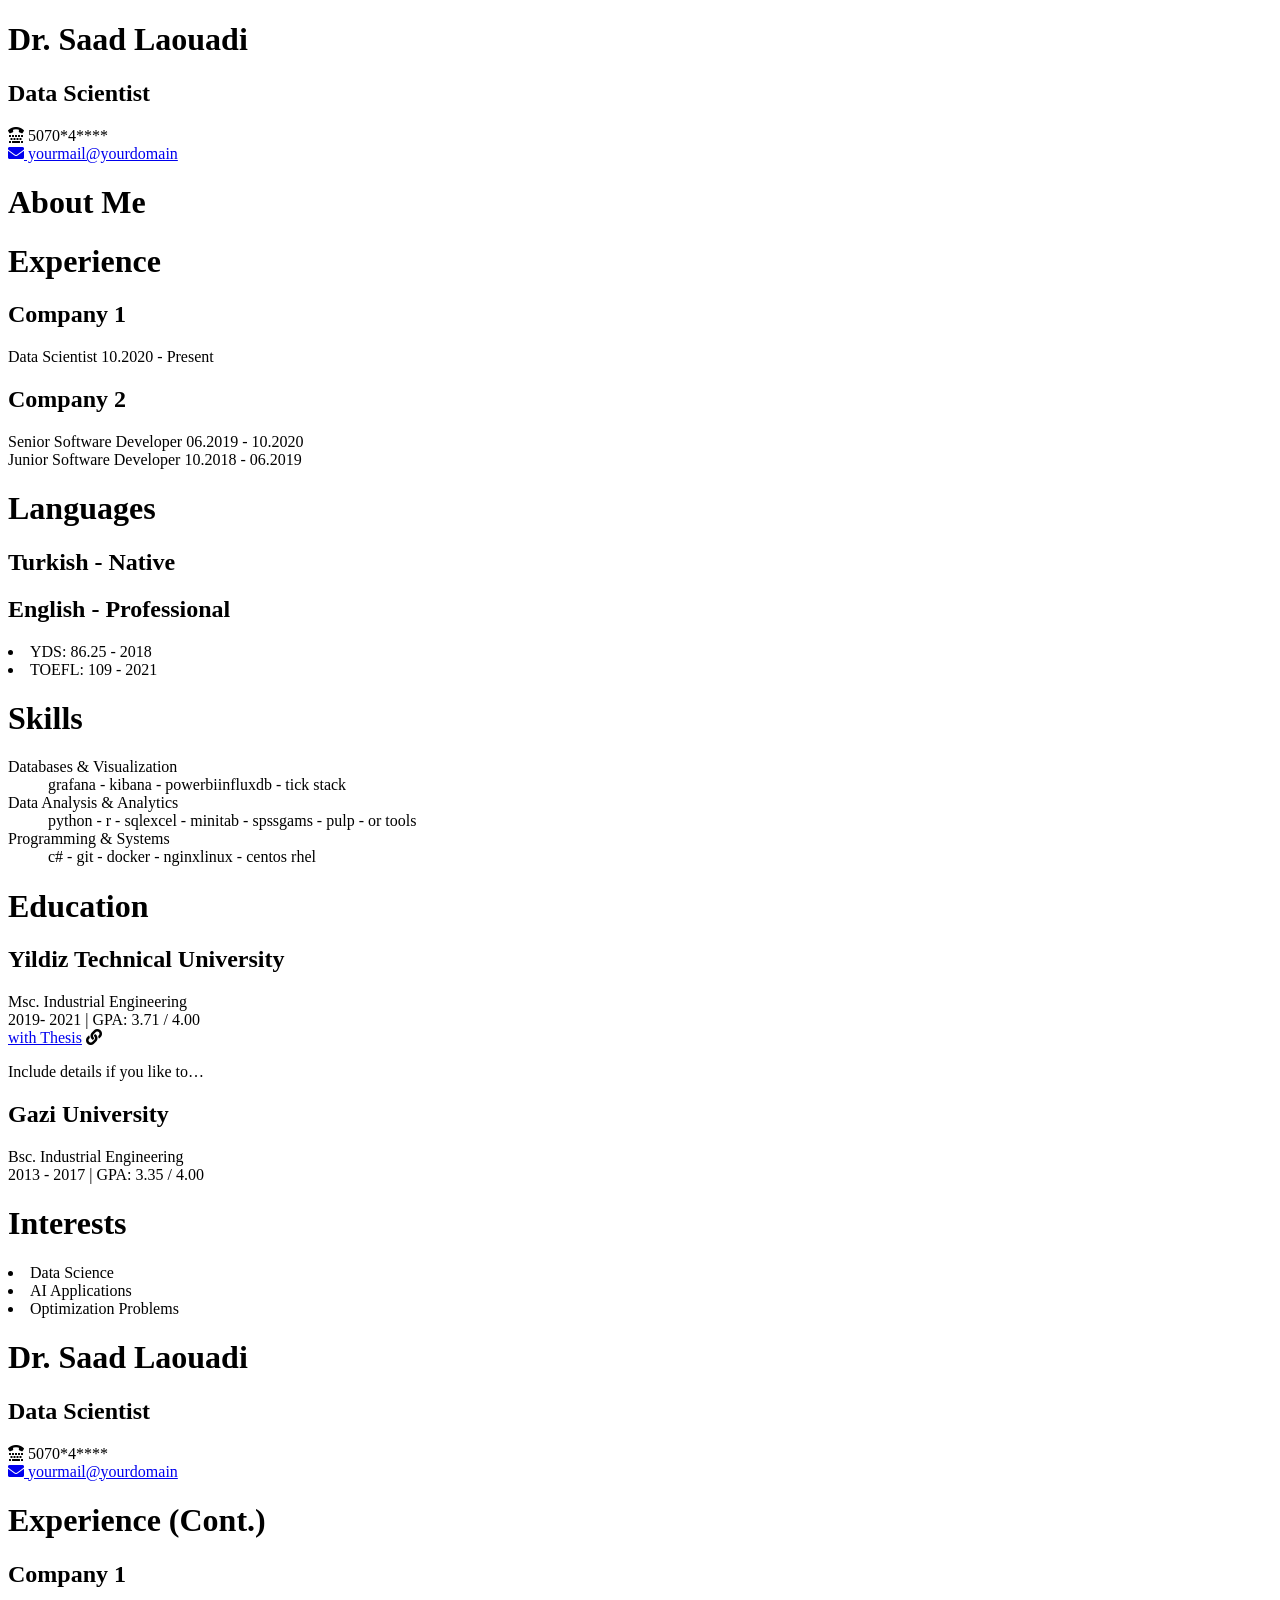
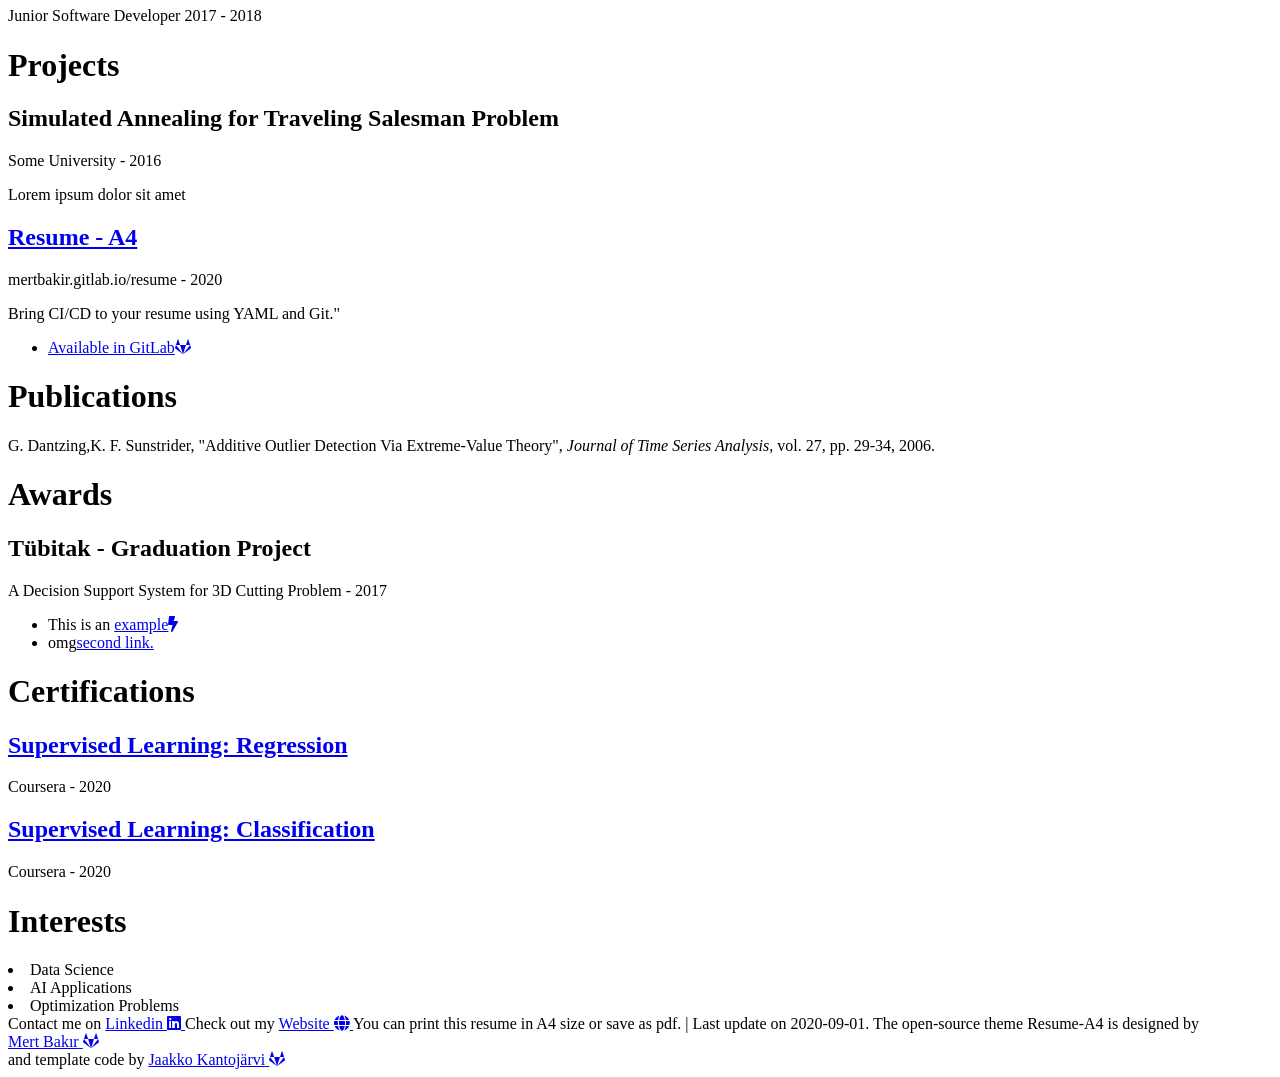
==== site/public/index.html @ 3be7fb20 "Initial commit" ====
<!DOCTYPE html>
<html lang="en-us"><script src="/Saad-Laouadi-CV/livereload.js?mindelay=10&amp;v=2&amp;port=1313&amp;path=Saad-Laouadi-CV/livereload" data-no-instant defer></script><!DOCTYPE html>

<head>
	<meta name="generator" content="Hugo 0.128.2">
	<meta charset="utf-8">
	<meta http-equiv="X-UA-Compatible" content="IE=edge" />
	
	<link rel="stylesheet" href="/Saad-Laouadi-CV/css/main.min.9114ffd06efb35f3c2f855565f1bdab0dbf80c9dc89b567f5fcac468bb9017ea.css" />
	<link href="https://fonts.googleapis.com/css2?family=PT+Sans:wght@400;700&display=swap" rel="stylesheet">
	
	<link rel="stylesheet" href="https://cdnjs.cloudflare.com/ajax/libs/font-awesome/5.14.0/css/all.min.css" integrity="sha512-1PKOgIY59xJ8Co8+NE6FZ+LOAZKjy+KY8iq0G4B3CyeY6wYHN3yt9PW0XpSriVlkMXe40PTKnXrLnZ9+fkDaog==" crossorigin="anonymous" />
	
	
	
		
		<link rel="stylesheet" href="/Saad-Laouadi-CV/css/custom.min.e2ff3cd4bcbbc50d6b25bc4687255dd1fc57a787f6c7cb4ed393736b7c77bb06.css" />
		
	
	<title itemprop="name">Saad Laouadi CV</title>
</head>

<body>
	
	
	
	<main class="paper">
		<div class="grid">
			<header class="flex-row">
				<div class="title">
	
		<h1 class="name">Dr. Saad Laouadi</h1>
		<h2 class="tagline">Data Scientist</h2>
		
	
</div>
	

	<div class="title">
	
    <span class="contact"><i class="fas fa-tty"></i> 5070*4****<br><a href="mailto:yourmail@yourdomain" class="no-external-icon"><i class="fas fa-envelope"></i> yourmail@yourdomain</a></span>
	</div>

			</header><div class="left-column">
				
					<div class="section section-about"><h1 class="section-title">About Me</h1>

	<p></p>


</div>

				
					<div class="section section-experience"><h1 class="section-title">Experience</h1>

<div class="item group">
	<h2 class="item-title">Company 1</h2>
	
	<div class="item">
		<div class="flex-row">
			<span class="job-title">Data Scientist</span>
			<span class="soft-color">10.2020 -  Present</span>
		</div>
	</div>
	
</div>
<div class="item group">
	<h2 class="item-title">Company 2</h2>
	
	<div class="item">
		<div class="flex-row">
			<span class="job-title">Senior Software Developer</span>
			<span class="soft-color">06.2019 - 10.2020</span>
		</div>
	</div>
	
	<div class="item">
		<div class="flex-row">
			<span class="job-title">Junior Software Developer</span>
			<span class="soft-color">10.2018 - 06.2019</span>
		</div>
	</div>
	
</div>

</div>

				
			</div>

			<div class="right-column">
				
					<div class="section section-languages"><h1 class="section-title">Languages</h1>
<div class="item">
	<h2 class="item-title">Turkish<span> - Native</span>
	</h2>
	
</div>

<div class="item">
	<h2 class="item-title">English<span> - Professional</span>
	</h2>
	
	<li>YDS: 86.25 - 2018</li>
	
	<li>TOEFL: 109 - 2021</li>
	
</div>

</div>

				
					<div class="section section-skills"><h1 class="section-title">Skills</h1><div class="item">
		<dl>
			
			<dt>Databases &amp; Visualization</dt>
			<dd><span>grafana - kibana - powerbi</span><span>influxdb - tick stack</span></dd>
			
			<dt>Data Analysis &amp; Analytics</dt>
			<dd><span>python - r - sql</span><span>excel - minitab - spss</span><span>gams - pulp - or tools</span></dd>
			
			<dt>Programming &amp; Systems</dt>
			<dd><span>c# - git - docker - nginx</span><span>linux - centos rhel</span></dd>
			
		</dl>
	</div></div>

				
					<div class="section section-education"><h1 class="section-title">Education</h1>






	






<div class="item"><h2 class="item-title">Yildiz Technical University</h2><span>Msc. Industrial Engineering</span><br>
	
	
	

	<span>2019- 2021 | GPA: 3.71 / 4.00</span><br><span><a class="no-external-icon" href="https://...">with Thesis</a></span>
			<i class="fas fa-link"></i><br>

	<p>Include details if you like to&hellip;</p>


	
</div>

<div class="item"><h2 class="item-title">Gazi University</h2><span>Bsc. Industrial Engineering</span><br>
	
	
	

	<span>2013 - 2017 | GPA: 3.35 / 4.00</span>
</div>

</div>

				
					<div class="section section-interests"><h1 class="section-title">Interests</h1><div class="item">
	<li>Data Science</li><li>AI Applications</li><li>Optimization Problems</li>
	</div></div>

				
			</div></div>
	</main>
	
	
	<main class="paper">
		<div class="grid">
			<header class="flex-row">
				<div class="title">
	
		<h1 class="name">Dr. Saad Laouadi</h1>
		<h2 class="tagline">Data Scientist</h2>
		
	
</div>
	

	<div class="title">
	
    <span class="contact"><i class="fas fa-tty"></i> 5070*4****<br><a href="mailto:yourmail@yourdomain" class="no-external-icon"><i class="fas fa-envelope"></i> yourmail@yourdomain</a></span>
	</div>

			</header><div class="single-column"><div class="section section-experience"><h1 class="section-title">Experience (Cont.)</h1>



<div class="item group">
	<h2 class="item-title">Company 1</h2>
	
	<div class="item">
		<div class="flex-row">
			<span class="job-title">Junior Software Developer</span>
			<span class="soft-color">2017 - 2018</span>
		</div>
	</div>
	
</div>
</div>
<div class="section section-projects"><h1 class="section-title">Projects</h1>
<div class="item">
	<h2 class="item-title">
		
		Simulated Annealing for Traveling Salesman Problem</h2>
	<span>Some University - 2016</span>
	

	<p>Lorem ipsum dolor sit amet</p>


	
</div>

<div class="item">
	<h2 class="item-title">
		
		<a class="no-external-icon" href="https://gitlab.com/mertbakir/resume-a4">Resume - A4</a></h2>
	<span>mertbakir.gitlab.io/resume - 2020</span>
	

	<p>Bring CI/CD to your resume using YAML and Git.&quot;</p>


	
	<ul>
		<li><a href="https://gitlab.com/mertbakir/resume-a4" class="no-external-icon">Available in GitLab<i class="fab fa-gitlab"></i></a></li>
	</ul>
	
</div>

</div>
<div class="section section-publications"><h1 class="section-title">Publications</h1>
<div class="item">
	
	
		<span>G. Dantzing,K. F. Sunstrider,</span>
		<span>"Additive Outlier Detection Via Extreme-Value Theory",</span>
		<span><i>Journal of Time Series Analysis</i>, vol. 27, pp. 29-34,</span>
		<span>2006</span>.
</div>

</div>
<div class="section section-awards"><h1 class="section-title">Awards</h1>
<div class="item">
	<h2 class="item-title">
		
		Tübitak - Graduation Project</h2>
	<span>A Decision Support System for 3D Cutting Problem - 2017</span>
	
	
	<ul>
		<li>This is an <a href="https://mertbakir.gitlab.io" class="no-external-icon">example<i class="fas fa-bolt"></i></a>
		<li>omg<a href="https://esdfdsfdsf" class="no-external-icon">second link.<i class="-"></i></a></li>
	</ul>
	
</div>

</div>
<div class="section section-certificates"><h1 class="section-title">Certifications</h1>
<div class="item">
	<h2 class="item-title">
		
		<a class="no-external-icon" href="https://xkcd.com/605/">Supervised Learning: Regression</a></h2>
	<span>Coursera - 2020</span>
	
	
</div>

<div class="item">
	<h2 class="item-title">
		
		<a class="no-external-icon" href="https://xkcd.com/388/">Supervised Learning: Classification</a></h2>
	<span>Coursera - 2020</span>
	
	
</div>

</div>
<div class="section section-interests"><h1 class="section-title">Interests</h1><div class="item">
	<li>Data Science</li><li>AI Applications</li><li>Optimization Problems</li>
	</div></div>
</div></div>
	</main>
	

	
	<footer>
		
<span class="footer-item">
	
	<span class="footer-link">
		Contact me on
		<a href="https://linkedin.com/in/mertbakir/" class="no-external-icon">
			<span>Linkedin </span>
			<i class="fab fa-linkedin"></i>
		</a>
	</span>
	
	<span class="footer-link">
		Check out my
		<a href="https://mertbakir.gitlab.io/about/" class="no-external-icon">
			<span>Website </span>
			<i class="fas fa-globe"></i>
		</a>
	</span>
	
</span>


<span class="footer-item">
	You can print this resume in A4 size or save as pdf. | Last update on 2020-09-01.
</span>


<span class="footer-item" id="credits">
	<span>The open-source theme Resume-A4 is designed by</span>
	<a href="https://gitlab.com/mertbakir/resume-A4" class="no-external-icon"><span>Mert&nbsp;Bakır</span>&nbsp;<i class="fab fa-gitlab"></i></a>
	<br>
	<span>and template code by</span>
	<a href="https://gitlab.com/raphendyr/hugo-theme-resume-A4" class="no-external-icon"><span>Jaakko&nbsp;Kantojärvi</span>&nbsp;<i class="fab fa-gitlab"></i></a>
</span>


	</footer>
	
</body>
</html>
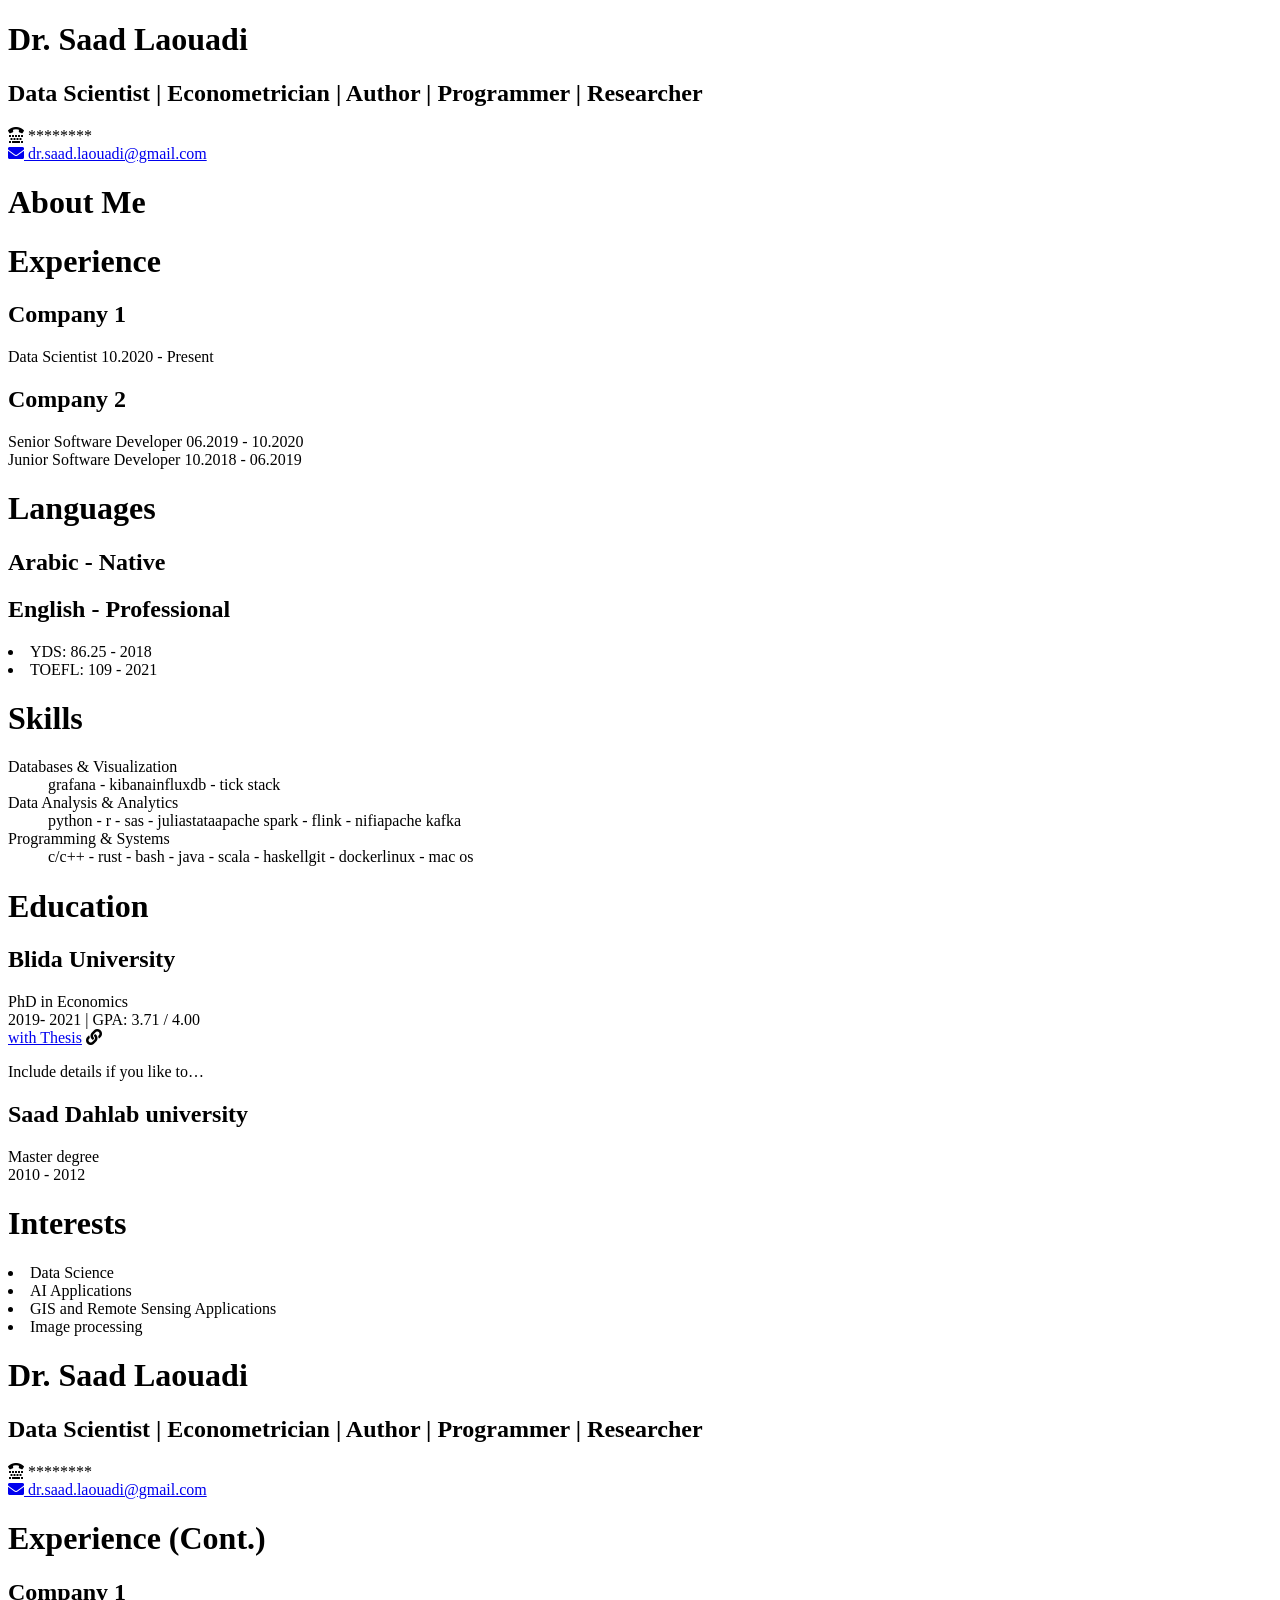
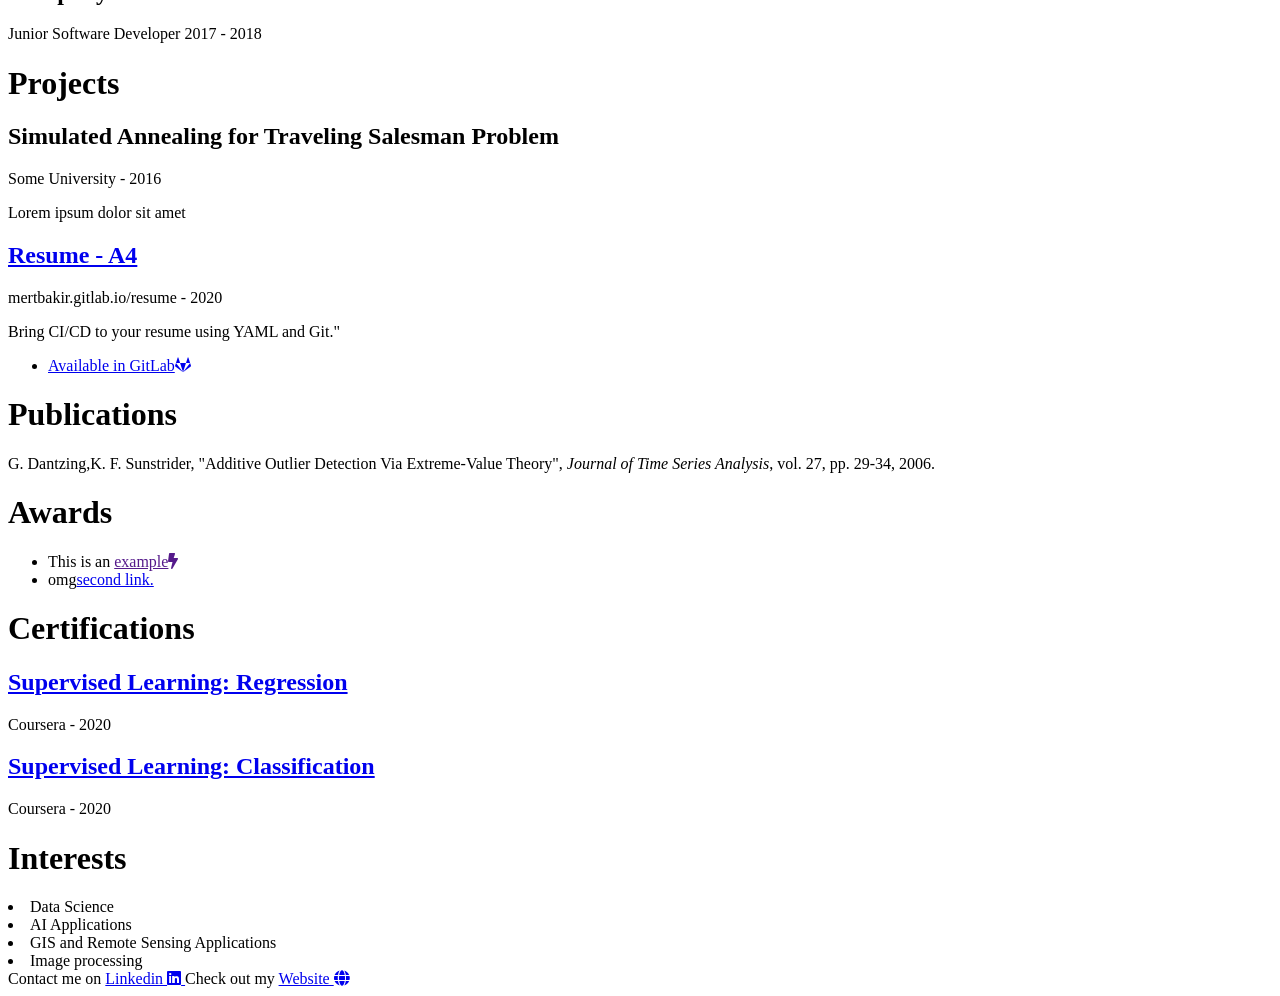
==== commit 0ad9544e: "Update" ====
--- a/site/public/index.html
+++ b/site/public/index.html
@@ -1,12 +1,12 @@
 <!DOCTYPE html>
-<html lang="en-us"><script src="/Saad-Laouadi-CV/livereload.js?mindelay=10&amp;v=2&amp;port=1313&amp;path=Saad-Laouadi-CV/livereload" data-no-instant defer></script><!DOCTYPE html>
+<html lang="en-us"><script src="/saad-laouadi-cv/livereload.js?mindelay=10&amp;v=2&amp;port=1313&amp;path=saad-laouadi-cv/livereload" data-no-instant defer></script><!DOCTYPE html>
 
 <head>
 	<meta name="generator" content="Hugo 0.128.2">
 	<meta charset="utf-8">
 	<meta http-equiv="X-UA-Compatible" content="IE=edge" />
 	
-	<link rel="stylesheet" href="/Saad-Laouadi-CV/css/main.min.9114ffd06efb35f3c2f855565f1bdab0dbf80c9dc89b567f5fcac468bb9017ea.css" />
+	<link rel="stylesheet" href="/saad-laouadi-cv/css/main.min.9114ffd06efb35f3c2f855565f1bdab0dbf80c9dc89b567f5fcac468bb9017ea.css" />
 	<link href="https://fonts.googleapis.com/css2?family=PT+Sans:wght@400;700&display=swap" rel="stylesheet">
 	
 	<link rel="stylesheet" href="https://cdnjs.cloudflare.com/ajax/libs/font-awesome/5.14.0/css/all.min.css" integrity="sha512-1PKOgIY59xJ8Co8+NE6FZ+LOAZKjy+KY8iq0G4B3CyeY6wYHN3yt9PW0XpSriVlkMXe40PTKnXrLnZ9+fkDaog==" crossorigin="anonymous" />
@@ -14,7 +14,7 @@
 	
 	
 		
-		<link rel="stylesheet" href="/Saad-Laouadi-CV/css/custom.min.e2ff3cd4bcbbc50d6b25bc4687255dd1fc57a787f6c7cb4ed393736b7c77bb06.css" />
+		<link rel="stylesheet" href="/saad-laouadi-cv/css/custom.min.ae3bd5786554576ee5fd14aa3205a50f4c235165e41bed9c2211fc4277d4d08d.css" />
 		
 	
 	<title itemprop="name">Saad Laouadi CV</title>
@@ -30,7 +30,7 @@
 				<div class="title">
 	
 		<h1 class="name">Dr. Saad Laouadi</h1>
-		<h2 class="tagline">Data Scientist</h2>
+		<h2 class="tagline">Data Scientist | Econometrician | Author | Programmer | Researcher</h2>
 		
 	
 </div>
@@ -38,7 +38,7 @@
 
 	<div class="title">
 	
-    <span class="contact"><i class="fas fa-tty"></i> 5070*4****<br><a href="mailto:yourmail@yourdomain" class="no-external-icon"><i class="fas fa-envelope"></i> yourmail@yourdomain</a></span>
+    <span class="contact"><i class="fas fa-tty"></i> ********<br><a href="mailto:dr.saad.laouadi@gmail.com" class="no-external-icon"><i class="fas fa-envelope"></i> dr.saad.laouadi@gmail.com</a></span>
 	</div>
 
 			</header><div class="left-column">
@@ -92,7 +92,7 @@
 				
 					<div class="section section-languages"><h1 class="section-title">Languages</h1>
 <div class="item">
-	<h2 class="item-title">Turkish<span> - Native</span>
+	<h2 class="item-title">Arabic<span> - Native</span>
 	</h2>
 	
 </div>
@@ -114,13 +114,13 @@
 		<dl>
 			
 			<dt>Databases &amp; Visualization</dt>
-			<dd><span>grafana - kibana - powerbi</span><span>influxdb - tick stack</span></dd>
+			<dd><span>grafana - kibana</span><span>influxdb - tick stack</span></dd>
 			
 			<dt>Data Analysis &amp; Analytics</dt>
-			<dd><span>python - r - sql</span><span>excel - minitab - spss</span><span>gams - pulp - or tools</span></dd>
+			<dd><span>python - r - sas - julia</span><span>stata</span><span>apache spark - flink - nifi</span><span>apache kafka</span></dd>
 			
 			<dt>Programming &amp; Systems</dt>
-			<dd><span>c# - git - docker - nginx</span><span>linux - centos rhel</span></dd>
+			<dd><span>c/c&#43;&#43; - rust - bash - java -  scala - haskell</span><span>git - docker</span><span>linux - mac os</span></dd>
 			
 		</dl>
 	</div></div>
@@ -140,7 +140,7 @@
 
 
 
-<div class="item"><h2 class="item-title">Yildiz Technical University</h2><span>Msc. Industrial Engineering</span><br>
+<div class="item"><h2 class="item-title">Blida University</h2><span>PhD in Economics</span><br>
 	
 	
 	
@@ -154,19 +154,19 @@
 	
 </div>
 
-<div class="item"><h2 class="item-title">Gazi University</h2><span>Bsc. Industrial Engineering</span><br>
-	
-	
-	
-
-	<span>2013 - 2017 | GPA: 3.35 / 4.00</span>
+<div class="item"><h2 class="item-title">Saad Dahlab university</h2><span>Master degree</span><br>
+	
+	
+	
+
+	<span>2010 - 2012</span>
 </div>
 
 </div>
 
 				
 					<div class="section section-interests"><h1 class="section-title">Interests</h1><div class="item">
-	<li>Data Science</li><li>AI Applications</li><li>Optimization Problems</li>
+	<li>Data Science</li><li>AI Applications</li><li>GIS and Remote Sensing Applications</li><li>Image processing</li>
 	</div></div>
 
 				
@@ -180,7 +180,7 @@
 				<div class="title">
 	
 		<h1 class="name">Dr. Saad Laouadi</h1>
-		<h2 class="tagline">Data Scientist</h2>
+		<h2 class="tagline">Data Scientist | Econometrician | Author | Programmer | Researcher</h2>
 		
 	
 </div>
@@ -188,7 +188,7 @@
 
 	<div class="title">
 	
-    <span class="contact"><i class="fas fa-tty"></i> 5070*4****<br><a href="mailto:yourmail@yourdomain" class="no-external-icon"><i class="fas fa-envelope"></i> yourmail@yourdomain</a></span>
+    <span class="contact"><i class="fas fa-tty"></i> ********<br><a href="mailto:dr.saad.laouadi@gmail.com" class="no-external-icon"><i class="fas fa-envelope"></i> dr.saad.laouadi@gmail.com</a></span>
 	</div>
 
 			</header><div class="single-column"><div class="section section-experience"><h1 class="section-title">Experience (Cont.)</h1>
@@ -254,12 +254,12 @@
 <div class="item">
 	<h2 class="item-title">
 		
-		Tübitak - Graduation Project</h2>
-	<span>A Decision Support System for 3D Cutting Problem - 2017</span>
+		</h2>
+	<span></span>
 	
 	
 	<ul>
-		<li>This is an <a href="https://mertbakir.gitlab.io" class="no-external-icon">example<i class="fas fa-bolt"></i></a>
+		<li>This is an <a href="" class="no-external-icon">example<i class="fas fa-bolt"></i></a>
 		<li>omg<a href="https://esdfdsfdsf" class="no-external-icon">second link.<i class="-"></i></a></li>
 	</ul>
 	
@@ -287,7 +287,7 @@
 
 </div>
 <div class="section section-interests"><h1 class="section-title">Interests</h1><div class="item">
-	<li>Data Science</li><li>AI Applications</li><li>Optimization Problems</li>
+	<li>Data Science</li><li>AI Applications</li><li>GIS and Remote Sensing Applications</li><li>Image processing</li>
 	</div></div>
 </div></div>
 	</main>
@@ -300,7 +300,7 @@
 	
 	<span class="footer-link">
 		Contact me on
-		<a href="https://linkedin.com/in/mertbakir/" class="no-external-icon">
+		<a href="https://linkedin.com/in/saad-laouadi/" class="no-external-icon">
 			<span>Linkedin </span>
 			<i class="fab fa-linkedin"></i>
 		</a>
@@ -308,7 +308,7 @@
 	
 	<span class="footer-link">
 		Check out my
-		<a href="https://mertbakir.gitlab.io/about/" class="no-external-icon">
+		<a href="https://dr-saad-la.gitlab.io/about/" class="no-external-icon">
 			<span>Website </span>
 			<i class="fas fa-globe"></i>
 		</a>
@@ -318,17 +318,9 @@
 
 
 <span class="footer-item">
-	You can print this resume in A4 size or save as pdf. | Last update on 2020-09-01.
+	
 </span>
 
-
-<span class="footer-item" id="credits">
-	<span>The open-source theme Resume-A4 is designed by</span>
-	<a href="https://gitlab.com/mertbakir/resume-A4" class="no-external-icon"><span>Mert&nbsp;Bakır</span>&nbsp;<i class="fab fa-gitlab"></i></a>
-	<br>
-	<span>and template code by</span>
-	<a href="https://gitlab.com/raphendyr/hugo-theme-resume-A4" class="no-external-icon"><span>Jaakko&nbsp;Kantojärvi</span>&nbsp;<i class="fab fa-gitlab"></i></a>
-</span>
 
 
 	</footer>
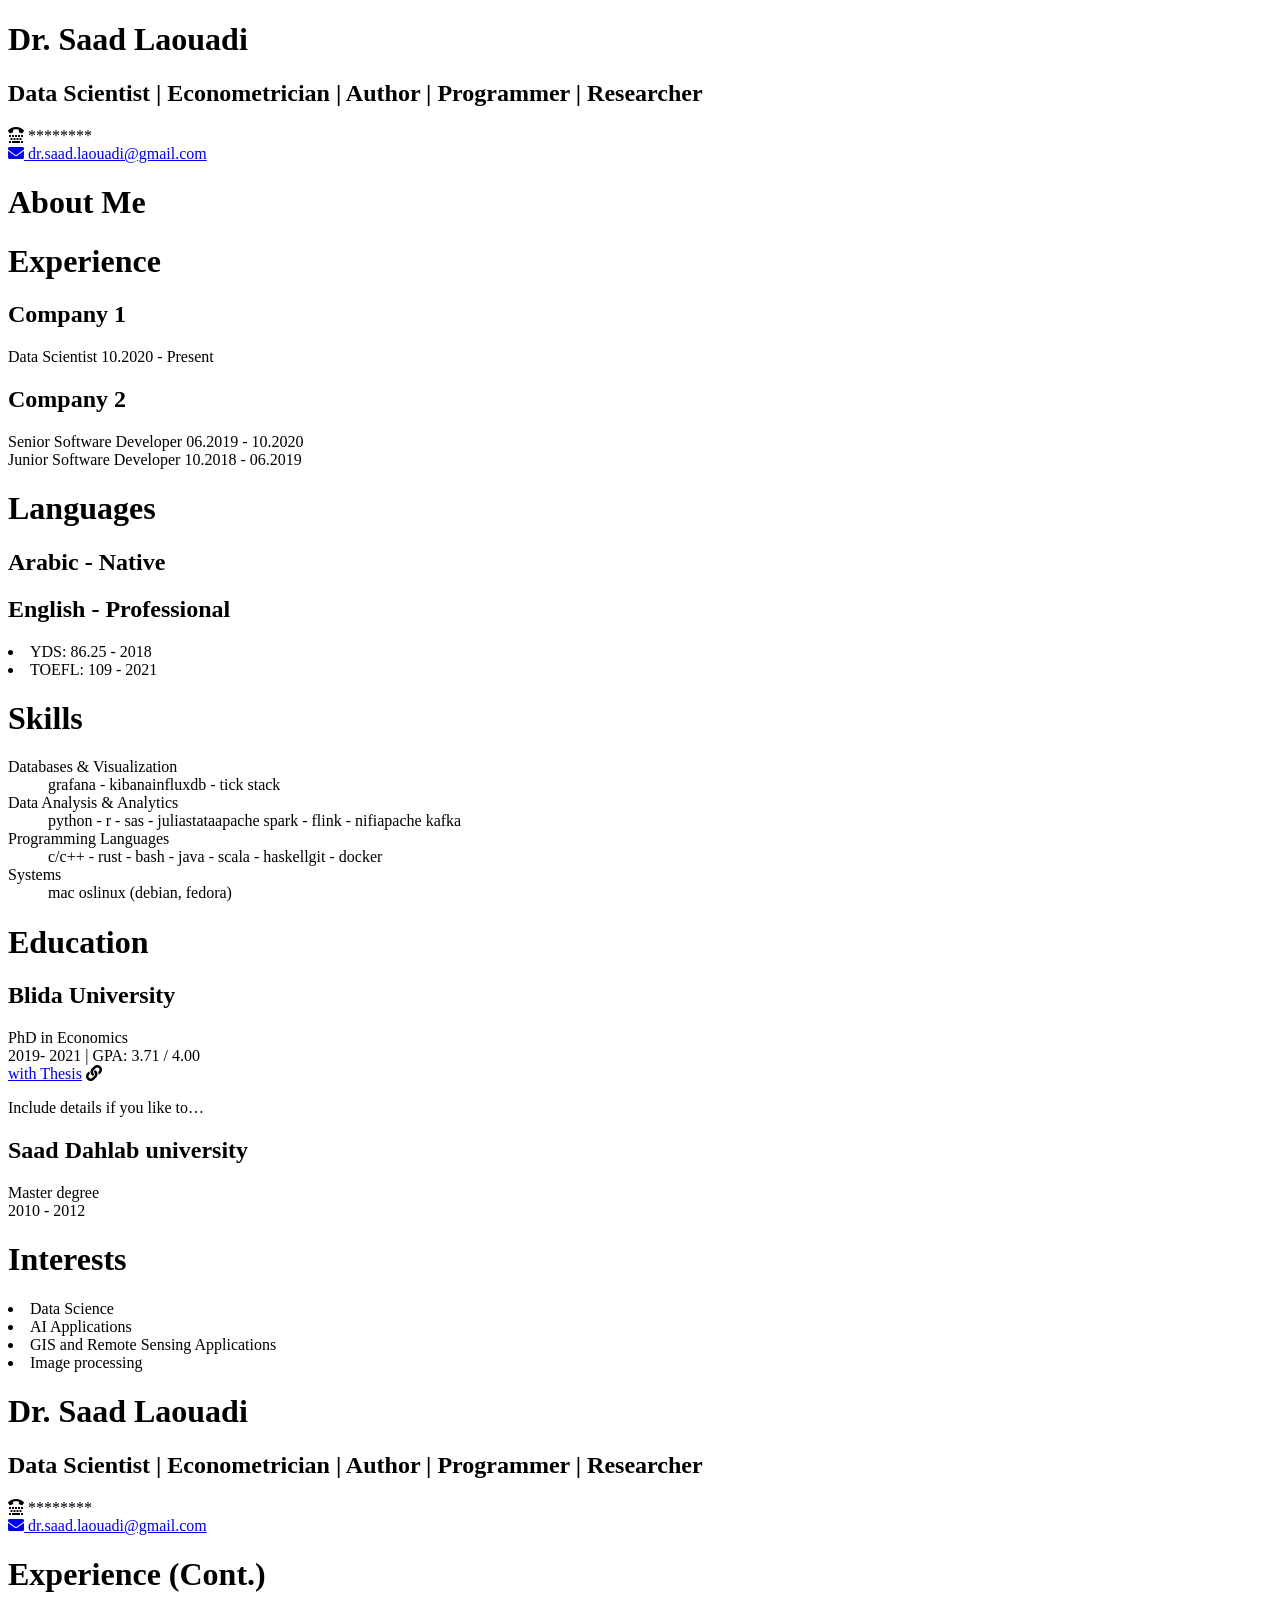
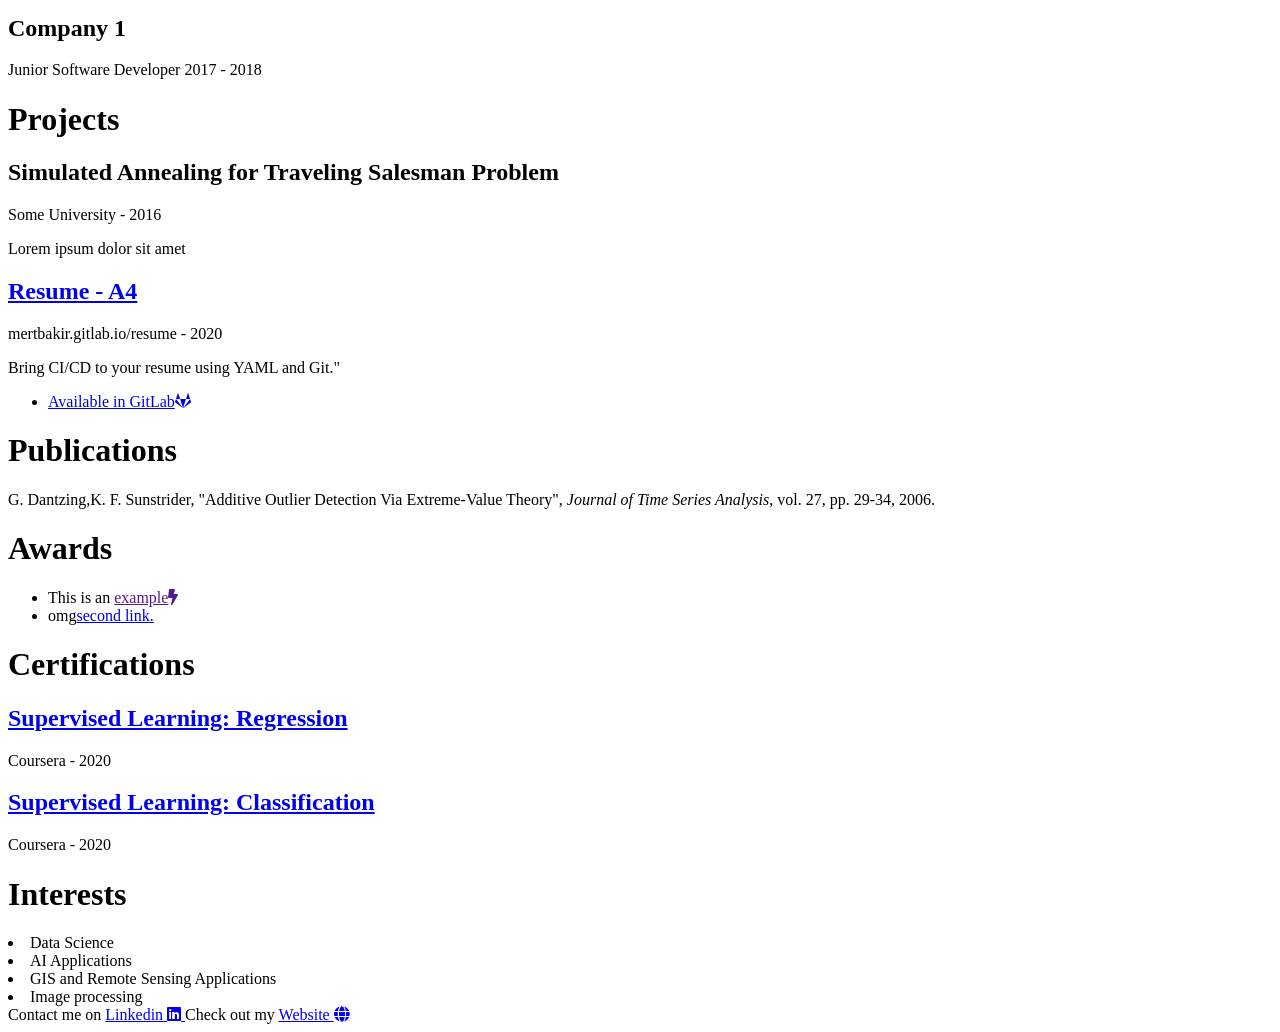
==== commit 9c0f3244: "Update" ====
--- a/site/public/index.html
+++ b/site/public/index.html
@@ -119,8 +119,11 @@
 			<dt>Data Analysis &amp; Analytics</dt>
 			<dd><span>python - r - sas - julia</span><span>stata</span><span>apache spark - flink - nifi</span><span>apache kafka</span></dd>
 			
-			<dt>Programming &amp; Systems</dt>
-			<dd><span>c/c&#43;&#43; - rust - bash - java -  scala - haskell</span><span>git - docker</span><span>linux - mac os</span></dd>
+			<dt>Programming Languages</dt>
+			<dd><span>c/c&#43;&#43; - rust - bash - java -  scala - haskell</span><span>git - docker</span></dd>
+			
+			<dt>Systems</dt>
+			<dd><span>mac os</span><span>linux (debian, fedora)</span></dd>
 			
 		</dl>
 	</div></div>
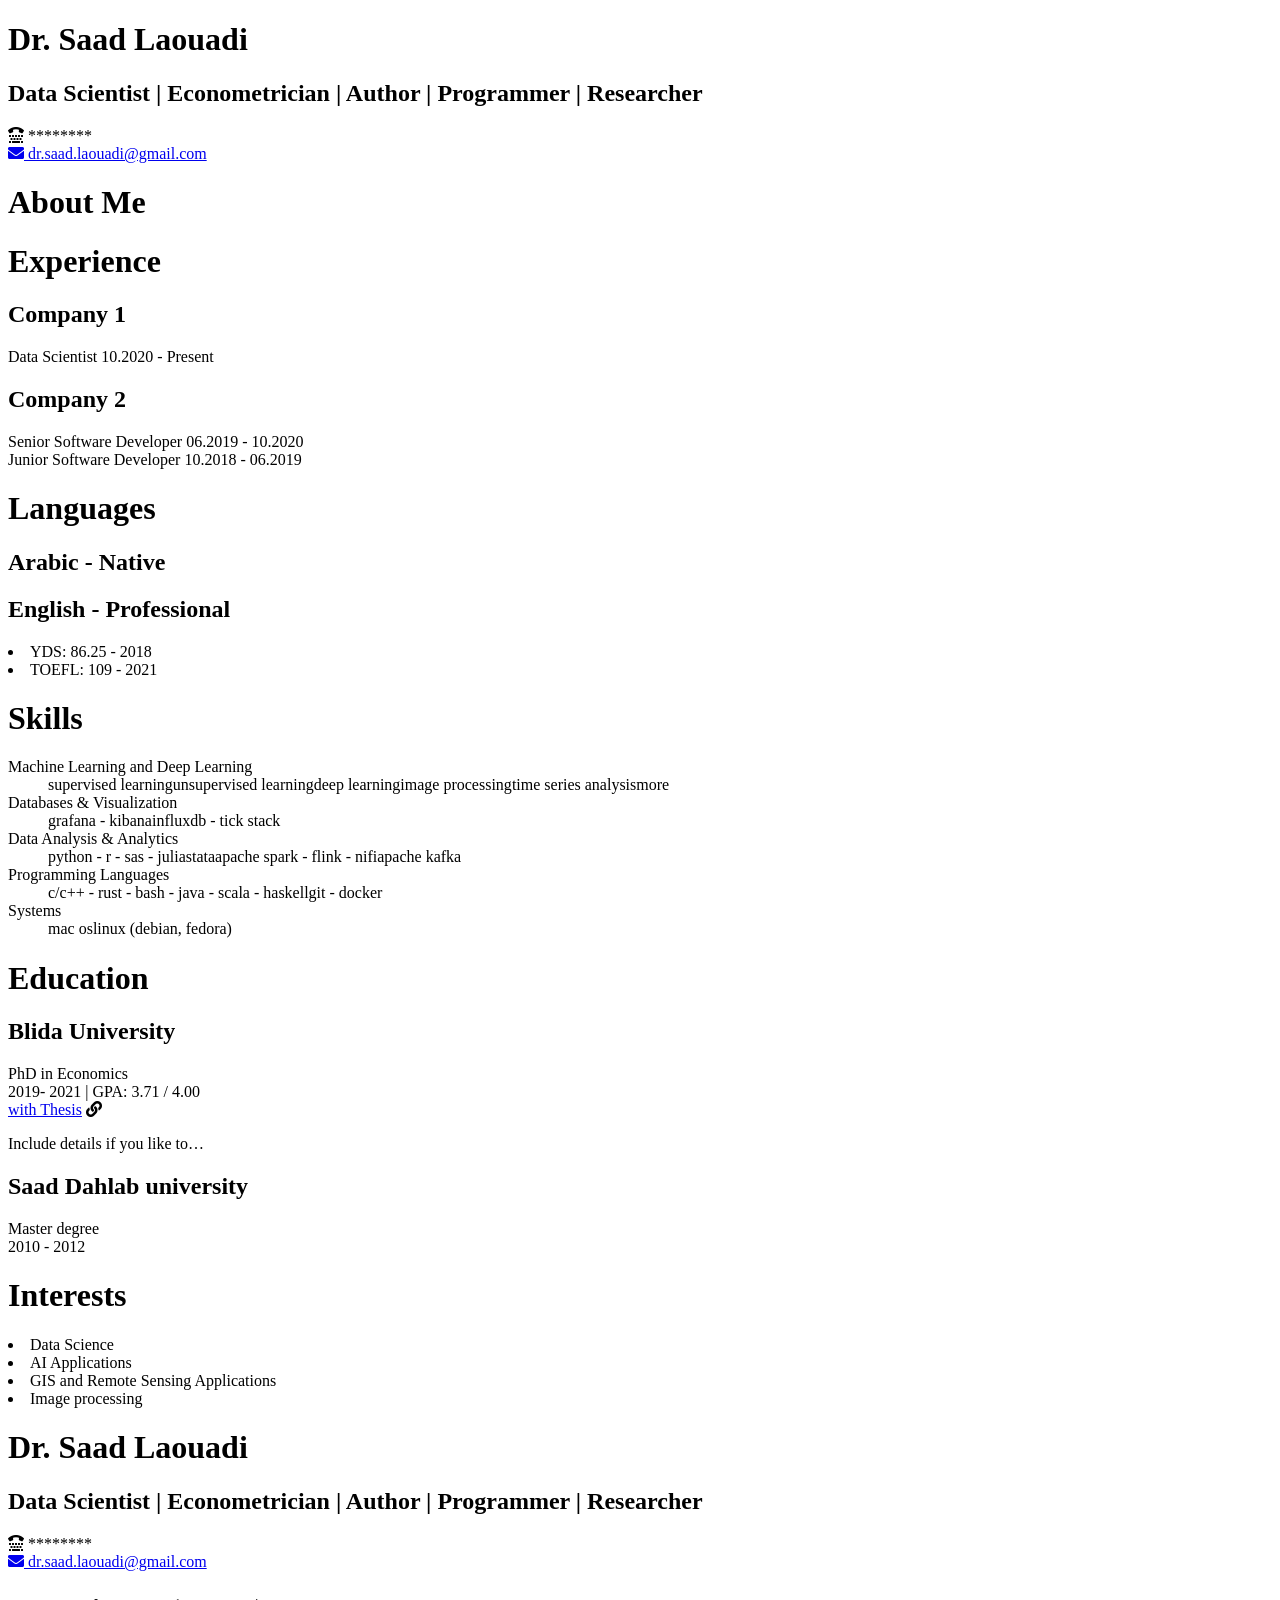
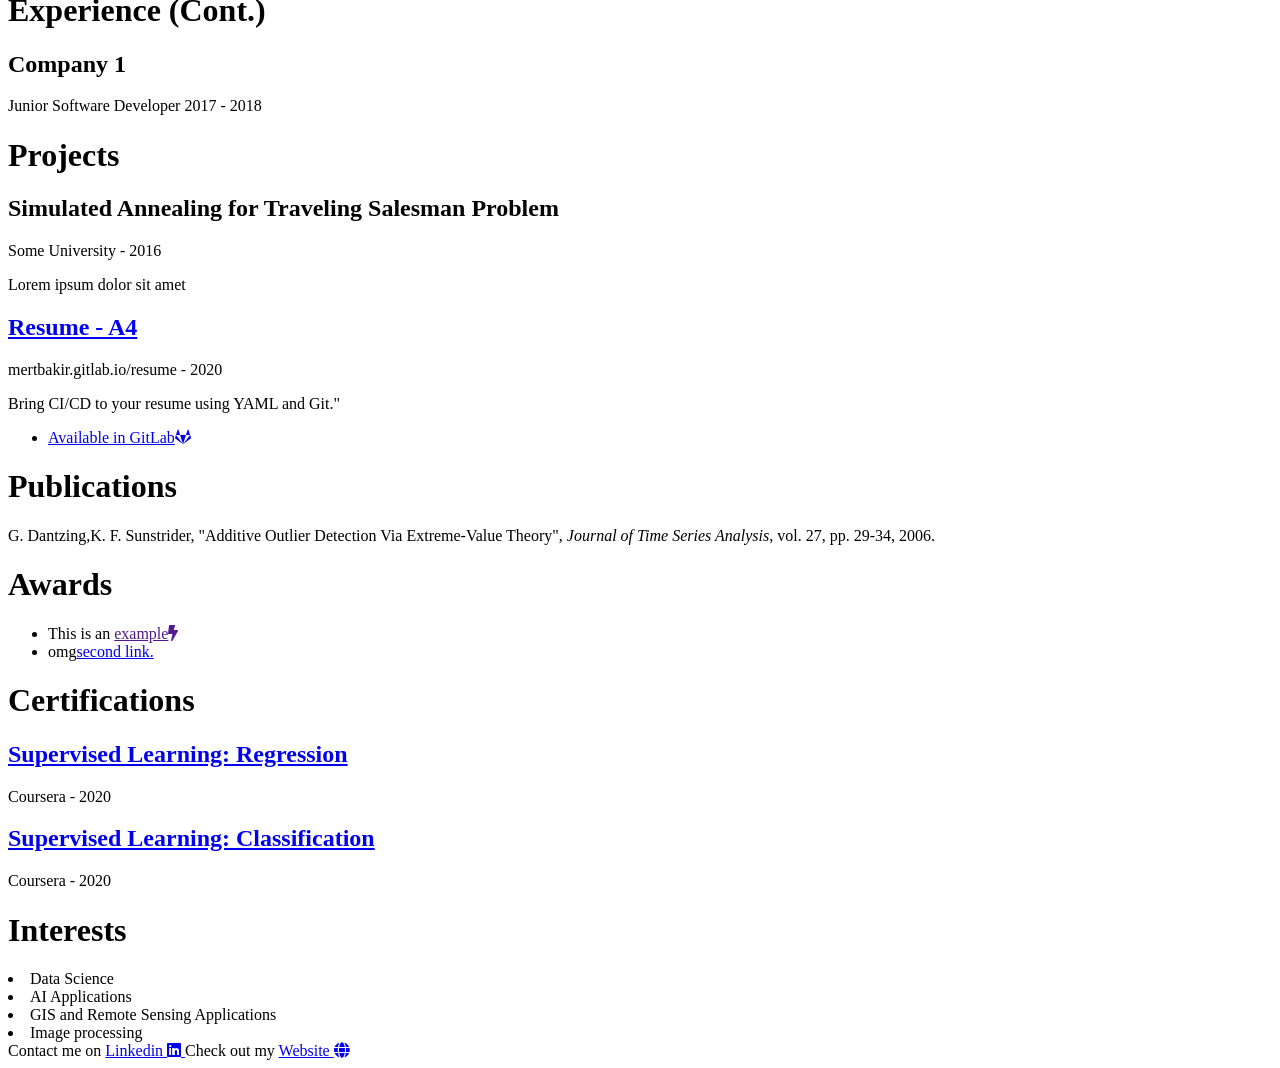
==== commit 9a9e835b: "Update" ====
--- a/site/public/index.html
+++ b/site/public/index.html
@@ -1,5 +1,5 @@
 <!DOCTYPE html>
-<html lang="en-us"><script src="/saad-laouadi-cv/livereload.js?mindelay=10&amp;v=2&amp;port=1313&amp;path=saad-laouadi-cv/livereload" data-no-instant defer></script><!DOCTYPE html>
+<html lang="en-us"><!DOCTYPE html>
 
 <head>
 	<meta name="generator" content="Hugo 0.128.2">
@@ -112,6 +112,9 @@
 				
 					<div class="section section-skills"><h1 class="section-title">Skills</h1><div class="item">
 		<dl>
+			
+			<dt>Machine Learning and Deep Learning</dt>
+			<dd><span>supervised learning</span><span>unsupervised learning</span><span>deep learning</span><span>image processing</span><span>time series analysis</span><span>more</span></dd>
 			
 			<dt>Databases &amp; Visualization</dt>
 			<dd><span>grafana - kibana</span><span>influxdb - tick stack</span></dd>
